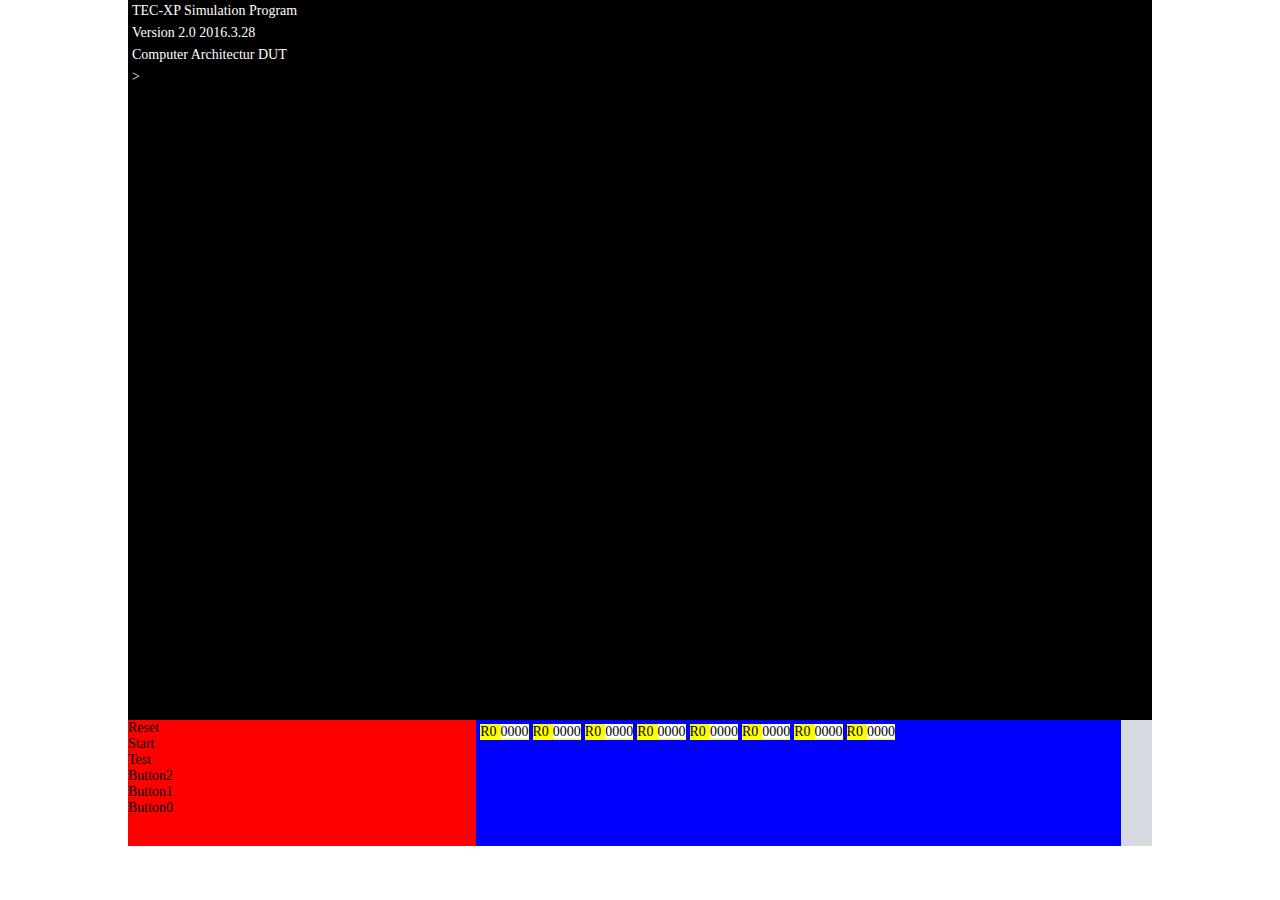
==== Interrupt/Interrupt.html @ 07ceda94 "中断实验" ====
<!DOCTYPE html>
<html lang="en">
<head>
	<meta charset="UTF-8">
	<title>Interrupt</title>
	<style type="text/css">
	   * { margin: 0; padding: 0;}
	   html { width: 100%; height: 100%; }
	   body { width: 100%; height: 100%; font-family: 微软雅黑; font-size: 14px;}
	   p { color: white; font-family: 微软雅黑; line-height: 22px; font-size: 14px; margin-left: 4px;} 
      
	    #console { width: 80%; height: 80%; background: #000000; margin: 0 auto;}
	    #control_div { width: 80%; height: 14%; margin: 0 auto; 
	    	       background: rgb(214,217,223); }
	     #button_area { width: 34%; height: 100%; float: left; background: red;}

	     #register { width:63%; height: 100%; float: left; background: blue}

	      #register dd { background: yellow;margin-left: 4px; margin-top: 4px; float: left;} 
	      #register dd > span { width: 40px; height: 26px; margin-left: 4px;  background:rgb(255,255,255); }
	</style>
	<script type="text/javascript">
	  window.onload = function(){
	  	var console_div = document.getElementById('console');
	  	 // 当前正在编辑行
	  	var keycode; // 按键码
	  	var realkey; // 字符
       
        document.addEventListener("keydown",keyDown);



        
	  	function keyDown(e) {
	  		  var edit_p = document.getElementById('now');
	  	       // Hack
	  	      if (navigator.appName == "Microsoft Internet Explorer")//IE
	  	      {
	  	           keycode = event.keyCode;
	  	           realkey = String.fromCharCode(event.keyCode);
	  	      }else {                                                // Firefox,Opera
	  	           keycode = e.which;
	  	           realkey = String.fromCharCode(e.which);
	  	      }
	  	      console.log(keycode);
	  	      // 1字母 2数字 3空格 4逗号  以及回车,退格 其余忽略 
                                                   // ASCII
              if(  (keycode > 47 && keycode <58 )  // 0:48 9:57
                 ||(keycode > 64 && keycode < 91)  // A:65 Z:90
                 || keycode == 32   )              // 空格:32
              {
              	edit_p.innerHTML += realkey;
              }
              else if( keycode == 188)// 逗号:188
              {
                edit_p.innerHTML += ',';
              }
              else if( keycode == 8) // 退格
              {
              	if( edit_p.innerHTML.length > 1 ) // 需要剩余 >
              	{
                   edit_p.innerHTML = edit_p.innerHTML.slice(0,-1); 
              	}
              }
              else if( keycode == 13) //回车
              {
                 newLine(edit_p);
              }

	  	  }

	  	  // 换行
	  	  function newLine(old_p){
	  	  	var new_p = document.createElement("p");
	  	  	var max   = console_div.offsetHeight;
	  	  	var p     = console_div.getElementsByTagName('p');
	  	  	var now_height = p.length * 22;

	  	  	old_p.setAttribute("id","");
	  	  	new_p.setAttribute("id","now");

	  	  	new_p.innerHTML = ">";
	  	  	console_div.appendChild(new_p);
            
	  	  	if( now_height > max )
	  	  	{
               console_div.removeChild( p[0] );
	  	  	}
	  	  }
	  	 
	  }
	</script>
</head>
<body>
	<div id="console">
		<p>TEC-XP Simulation Program</p>
		<p>Version 2.0 2016.3.28</p>
		<p>Computer Architectur DUT</p>
        <p id="now">></p>
	</div>
	<div id="control_div">
		 <div id="button_area">
		 	<div id="Reset">Reset</div>
		 	<div id="Start">Start</div>
		 	<div id="Test">Test</div>
		 	<div id="btn2">Button2</div>
		 	<div id="btn1">Button1</div>
		 	<div id="btn0">Button0</div>
		 </div>
		 <div id="register">
		 	 <dl>
		 	 	<dd>R0<span>0000</span></dd>
		 	 	<dd>R0<span>0000</span></dd>
		 	 	<dd>R0<span>0000</span></dd>
		 	 	<dd>R0<span>0000</span></dd>
		 	 	<dd>R0<span>0000</span></dd>
		 	 	<dd>R0<span>0000</span></dd>
		 	 	<dd>R0<span>0000</span></dd>
		 	 	<dd>R0<span>0000</span></dd>
		 	 </dl>
		 </div>
	</div>
</body>
</html>
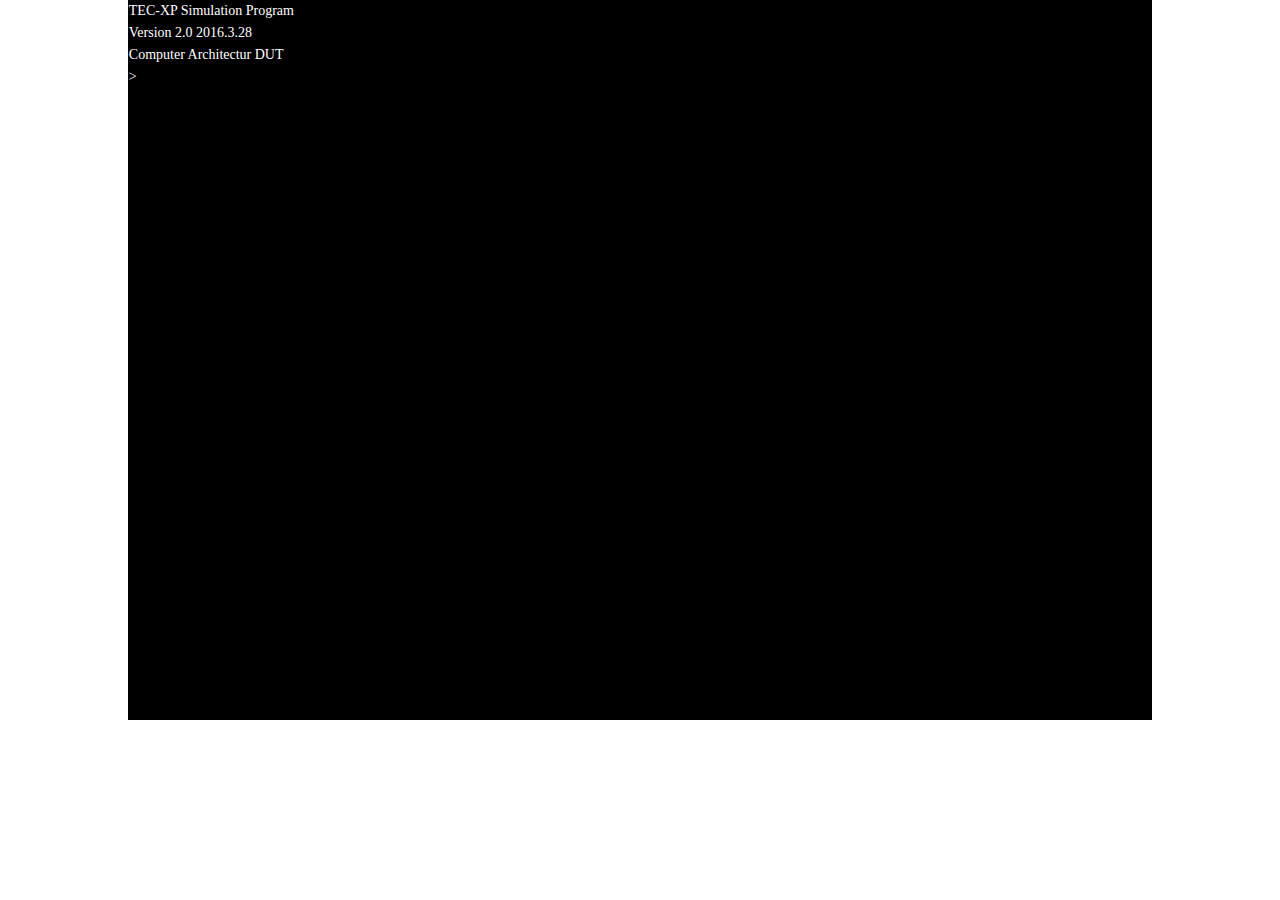
==== commit c24e7efb: "save_achieve" ====
--- a/Interrupt/Interrupt.html
+++ b/Interrupt/Interrupt.html
@@ -7,98 +7,26 @@
 	   * { margin: 0; padding: 0;}
 	   html { width: 100%; height: 100%; }
 	   body { width: 100%; height: 100%; font-family: 微软雅黑; font-size: 14px;}
-	   p { color: white; font-family: 微软雅黑; line-height: 22px; font-size: 14px; margin-left: 4px;} 
-      
-	    #console { width: 80%; height: 80%; background: #000000; margin: 0 auto;}
+	   p { color: white; font-family: 微软雅黑; line-height: 22px; min-height: 22px; font-size: 14px; margin-left: .8px; } 
+	    #console { width: 80%; height: 80%; background: #000000; margin: 0 auto; overflow-x: hidden;}
 	    #control_div { width: 80%; height: 14%; margin: 0 auto; 
 	    	       background: rgb(214,217,223); }
 	     #button_area { width: 34%; height: 100%; float: left; background: red;}
-
 	     #register { width:63%; height: 100%; float: left; background: blue}
-
 	      #register dd { background: yellow;margin-left: 4px; margin-top: 4px; float: left;} 
 	      #register dd > span { width: 40px; height: 26px; margin-left: 4px;  background:rgb(255,255,255); }
+        .rel { position: relative;}
+        .abs { position: absolute;}
 	</style>
-	<script type="text/javascript">
-	  window.onload = function(){
-	  	var console_div = document.getElementById('console');
-	  	 // 当前正在编辑行
-	  	var keycode; // 按键码
-	  	var realkey; // 字符
-       
-        document.addEventListener("keydown",keyDown);
-
-
-
-        
-	  	function keyDown(e) {
-	  		  var edit_p = document.getElementById('now');
-	  	       // Hack
-	  	      if (navigator.appName == "Microsoft Internet Explorer")//IE
-	  	      {
-	  	           keycode = event.keyCode;
-	  	           realkey = String.fromCharCode(event.keyCode);
-	  	      }else {                                                // Firefox,Opera
-	  	           keycode = e.which;
-	  	           realkey = String.fromCharCode(e.which);
-	  	      }
-	  	      console.log(keycode);
-	  	      // 1字母 2数字 3空格 4逗号  以及回车,退格 其余忽略 
-                                                   // ASCII
-              if(  (keycode > 47 && keycode <58 )  // 0:48 9:57
-                 ||(keycode > 64 && keycode < 91)  // A:65 Z:90
-                 || keycode == 32   )              // 空格:32
-              {
-              	edit_p.innerHTML += realkey;
-              }
-              else if( keycode == 188)// 逗号:188
-              {
-                edit_p.innerHTML += ',';
-              }
-              else if( keycode == 8) // 退格
-              {
-              	if( edit_p.innerHTML.length > 1 ) // 需要剩余 >
-              	{
-                   edit_p.innerHTML = edit_p.innerHTML.slice(0,-1); 
-              	}
-              }
-              else if( keycode == 13) //回车
-              {
-                 newLine(edit_p);
-              }
-
-	  	  }
-
-	  	  // 换行
-	  	  function newLine(old_p){
-	  	  	var new_p = document.createElement("p");
-	  	  	var max   = console_div.offsetHeight;
-	  	  	var p     = console_div.getElementsByTagName('p');
-	  	  	var now_height = p.length * 22;
-
-	  	  	old_p.setAttribute("id","");
-	  	  	new_p.setAttribute("id","now");
-
-	  	  	new_p.innerHTML = ">";
-	  	  	console_div.appendChild(new_p);
-            
-	  	  	if( now_height > max )
-	  	  	{
-               console_div.removeChild( p[0] );
-	  	  	}
-	  	  }
-	  	 
-	  }
-	</script>
 </head>
 <body>
 	<div id="console">
 		<p>TEC-XP Simulation Program</p>
 		<p>Version 2.0 2016.3.28</p>
 		<p>Computer Architectur DUT</p>
-        <p id="now">></p>
+        <p id="now">> </p>
 	</div>
-	<div id="control_div">
+<!-- 	<div id="control_div">
 		 <div id="button_area">
 		 	<div id="Reset">Reset</div>
 		 	<div id="Start">Start</div>
@@ -119,6 +47,354 @@
 		 	 	<dd>R0<span>0000</span></dd>
 		 	 </dl>
 		 </div>
+ -->
+
+		  
 	</div>
+
 </body>
+
+    <script type="text/javascript" src="js/A_To_E.js"></script>
+    <script type="text/javascript" src="js/E_To_A.js"></script>
+    <script type="text/javascript" src="js/Read.js"></script>
+    <script type="text/javascript">
+
+   // 五种类型参数 R_0,R_1,OFFSET,PORT,MVRD_NEXT
+   var table = [
+              "ADD 00 R_2", 
+              "SUB 01 R_2",
+              "AND 02 R_2",
+              "CMP 03 R_2",
+              "XOR 04 R_2",
+              "TEST 05 R_2",
+              "OR 06 R_2",
+              "MVRR 07 R_2",
+              "DEC 08 R_1",
+              "INC 09 R_1",
+              "SHL 0A R_1",
+              "SHR 0B R_1",
+              "JR 41 OFFSET",
+              "JRC 44 OFFSET",
+              "JRNC 45 OFFSET",
+              "JRZ 46 OFFSET",
+              "JRNZ 47 OFFSET",
+              "JMPA 80 OFFSET",
+              "IN 82 PORT",
+              "PUSH 85 R_1",
+              "OUT 86 PORT",
+              "POP 87 R_1",
+              "MVRD 88 R_1",
+              "CALA CE OFFSET",
+              "EI 6E NONE",
+              "DI 6F NONE",
+              "RET 8F NONE",
+              "IRET EF NONE"
+             ];
+  var init_line_len = 5; //&gt\b A 2000 >和空格
+  var command_line_len = 7;
+  var memory = [];
+  var PC = 0;      // 10进制
+  var r0,r1,r2,r3;//r0 - r8
+  var Port_80;
+  var Port_81;
+    window.onload = function(){  
+      
+       // 当前正在编辑行
+      var keycode; // 按键码
+      var realkey; // 字符
+        // 字符串数组
+      var status = 0; // 初始状态 分为3个状态 其余两个为 1 : A   2 : E 
+     // document.addEventListener("keydown",keyDown);  
+      document.onkeydown = keyDown;
+      function keyDown(e) 
+      {     
+            var edit_p = document.getElementById('now');            // 正在编辑的一行
+             // Hack
+            if (navigator.appName == "Microsoft Internet Explorer")//IE
+            {
+                 keycode = event.keyCode;
+                 realkey = String.fromCharCode(event.keyCode);
+            }else {                                                // Firefox,Opera
+                 keycode = e.which;
+                 realkey = String.fromCharCode(e.which);
+            }
+        
+            // 1字母 2数字 3空格 4逗号  以及回车,退格 其余忽略 
+                                                   // ASCII
+              if(  (keycode > 47 && keycode <58 )  // 0:48 9:57
+                 ||(keycode > 64 && keycode < 91)  // A:65 Z:90
+                )           
+              {
+                edit_p.innerHTML += realkey;
+              }
+              else if( keycode == 32)// 空格:32
+              {
+                 edit_p.innerHTML += " " ;
+                 console.log(edit_p.innerHTML.length);
+              }
+              else if( keycode == 188)// 逗号:188
+              {
+                edit_p.innerHTML += ',';
+              }
+              else if( keycode == 8) // 退格
+              { 
+                if( status == 0 && edit_p.innerHTML.length > init_line_len ) // 在初始状态下需要剩余 >和空格
+                {  console.log(  edit_p.innerHTML.length +"  " + init_line_len);
+                   edit_p.innerHTML = edit_p.innerHTML.slice(0,-1); 
+                }
+                else if( (status == 1 || status ==2)  && edit_p.innerHTML.length > 7) //多了两个空格
+                {  
+                   edit_p.innerHTML = edit_p.innerHTML.slice(0,-1); 
+                }
+                else
+                {
+                  console.log("不可再删除了");
+                }
+                return false;   // 返回false 去除浏览器自带回退
+              }
+              else if( keycode == 13) //回车 >E 2000 将>去掉
+              {                       //只需 ->解析并输出 
+                 if( status == 0)
+                 {
+                  parse_line(edit_p.innerHTML.slice(init_line_len));  // 将本行内容传入解析函数
+                 }
+                 else if( status == 1 || 2)
+                 {
+                  parse_line(edit_p.innerHTML.slice(command_line_len));
+                 }
+ 
+              }
+              
+              
+      }
+
+ 
+          function parse_line(content)
+          {  //内容字符串被传入
+             
+                            //1 先判断是否命令合法
+                            //2 对应状态->具体解析命令和数字
+
+                        if( status == 0)
+                        { 
+                          console.log("content:"+content);
+                          if( command_legal(content) )
+                          {
+                                if( content == "")
+                                {
+                                  newLine('> ');
+                                }
+                                else   
+                                {       
+                                      content = content.replace(/ /g,'');
+                                      PC = parseInt( get_num(content),16 );
+                                        
+                                      if( content[0] == 'A' ) // 解析到有A命令
+                                      {   
+                                             new_line_num();                
+                                             status = 1;                         
+                                      }
+                                      else if( content[0] == 'E' ) // 解析到有E命令
+                                      { 
+                                           
+                                            new_line_num();                
+                                            status = 2;
+                                      }
+                                      else if( content[0] == 'U') // 显示出保存内容
+                                      {   
+                                         PC = parseInt( content.replace("U","").replace(" ","") , 16);
+                                         Read();
+                                      }
+                                      else if( content[0] == 'G')
+                                      {
+
+                                      }
+                                  }
+                          }
+                          else
+                          {
+                            error();
+                            newLine("> ");
+                          }
+
+                         } // staus == 0结尾
+                         else if( status == 1)  // 当前为A状态下
+                         {       
+                                 if( content == "")
+                                 {
+                                   status = 0; // 在A状态下遇到 空串退出到0状态
+                                   newLine("> ");
+                                 }
+                                 else
+                                 {
+                                   if( A_To_E(content,memory,PC) )
+                                   {
+                                      new_line_num();
+                                   }
+                                   else
+                                   {
+                                      error();
+                                      new_line_num();
+                                   }
+                                 }
+                               
+                         }
+                         else if( status == 2) // 当前为E状态下
+                         {                    // 任何值都可以被写入
+                                 if( content == "")
+                                 {
+                                    status = 0; // 在A状态下遇到 空串退出到0状态
+                                    newLine("> ");
+                                 }
+                                 else
+                                 {
+                                   memory[PC++] = content;
+                                   new_line_num();
+                                 }
+                         }
+
+          }// parse_line尾部
+
+
+
+
+    }// -- window.onload 结尾
+
+
+    function command_legal(str)
+    {
+          if( str == "")
+          {
+            return true;                                   
+          }
+        // 合法 E 2000  A 2000 U 2000或者空
+        if( (/^(E|A|U|G)\s+([0-9A-F]{1,4})$/).exec(str)!=null )
+        {
+          return true
+        }
+            else
+            {
+              return  false;                                       // false
+            }
+            
+    }
+    function get_num(content)    // 传入字符串  A|E|U|G2300
+    {     
+          arr = content.split('');
+          arr.shift();
+          content = arr.join(''); // 2300
+          return content;
+
+      }
+    function A_Get_MvrdNum(content)
+    {     
+        content = content.replace(" ",'');
+        var data_pos = content.indexOf(',');
+        var data_num = "";
+        data_pos++;   
+      while(( content[ data_pos ] <='9' && content[ data_pos ] >='0' ) || 
+          ( content[ data_pos ] <='F' && content[ data_pos ] >='A' ))
+      {   
+        data_num += content[ data_pos ];
+        data_pos++;
+      }
+      return data_num;
+    }
+    function A_Get_JRNum(content)    // A命令下获得JR offset的值  12FC
+    {      
+           content = content.replace(/ /g,'');
+           content = content.replace(/JR/,'');
+           return content;
+    }
+    function A_Get_InNum(content)
+    {
+            content = content.replace(/ /g,'');
+            content = content.replace(/IN/,'');
+            return content;
+    }
+    function A_Get_OutNum(content)
+    {
+            content = content.replace(/ /g,'');
+            content = content.replace(/OUT/,'');
+            return content;
+    }
+    function A_command_one(content)    // A命令下传入一位参数 寄存器R0-R15
+    {
+             var r1_pos = content.indexOf('R');
+             var r1_num = "";
+             r1_pos++;   
+         while( content[ r1_pos ] <='9' && content[ r1_pos ] >='0' )
+         {   
+              r1_num += content[ r1_pos ];
+              r1_pos++;
+         }
+         return parseInt(r1_num).toString(16);
+    }
+    function A_command_two(content)   //  A命令下传入两位参数的.
+    {     
+            var r1_pos = content.indexOf('R');
+        var r2_pos = content.lastIndexOf('R');
+        var r1_num = "";
+        var r2_num = "";
+        r1_pos++;   
+        while( content[ r1_pos ] <='9' && content[ r1_pos ] >='0' )
+        {   
+              r1_num += content[ r1_pos ];
+              r1_pos++;
+            
+        }
+        r2_pos++;
+          while( content[ r2_pos ] <='9' && content[ r2_pos ] >='0' )
+        {
+              r2_num += content[ r2_pos ];
+              r2_pos++;
+        }
+          return parseInt(r1_num).toString(16) + parseInt(r2_num).toString(16);
+    }
+
+     function new_line_num(){
+
+       newLine( add_zore( PC.toString(16).length ) + PC.toString(16) + " : " );
+
+     }
+
+     function add_zore(len){
+      var num;                                  // 补足位 如1 --> 0001 num则为3
+      var add="";
+      if( ( num = 4 - len ) > 0)
+      {
+        for(var i =0 ;i<num ;i++)
+        {
+           add +="0";
+        }
+      }
+      return add;
+     }
+             
+    function newLine(content){                          // 传入内容
+      var console_div = document.getElementById("console");
+      var old_p = document.getElementById("now");       
+      var new_p = document.createElement("p");
+      var max   = console_div.offsetHeight;             // 显示区域的高度
+      var p     = console_div.getElementsByTagName('p');
+      var now_height = p.length * 22;                   // 每行22px
+
+      old_p.setAttribute("id","");
+      new_p.setAttribute("id","now");
+
+      new_p.innerHTML = content;
+      console_div.appendChild(new_p);
+        
+      if( now_height > max )
+      {
+          console_div.scrollTop = console_div.scrollHeight;
+      }
+    }
+
+    
+   function error()
+   {
+    newLine('         \b         ^error! ');
+   }
+  </script>
 </html>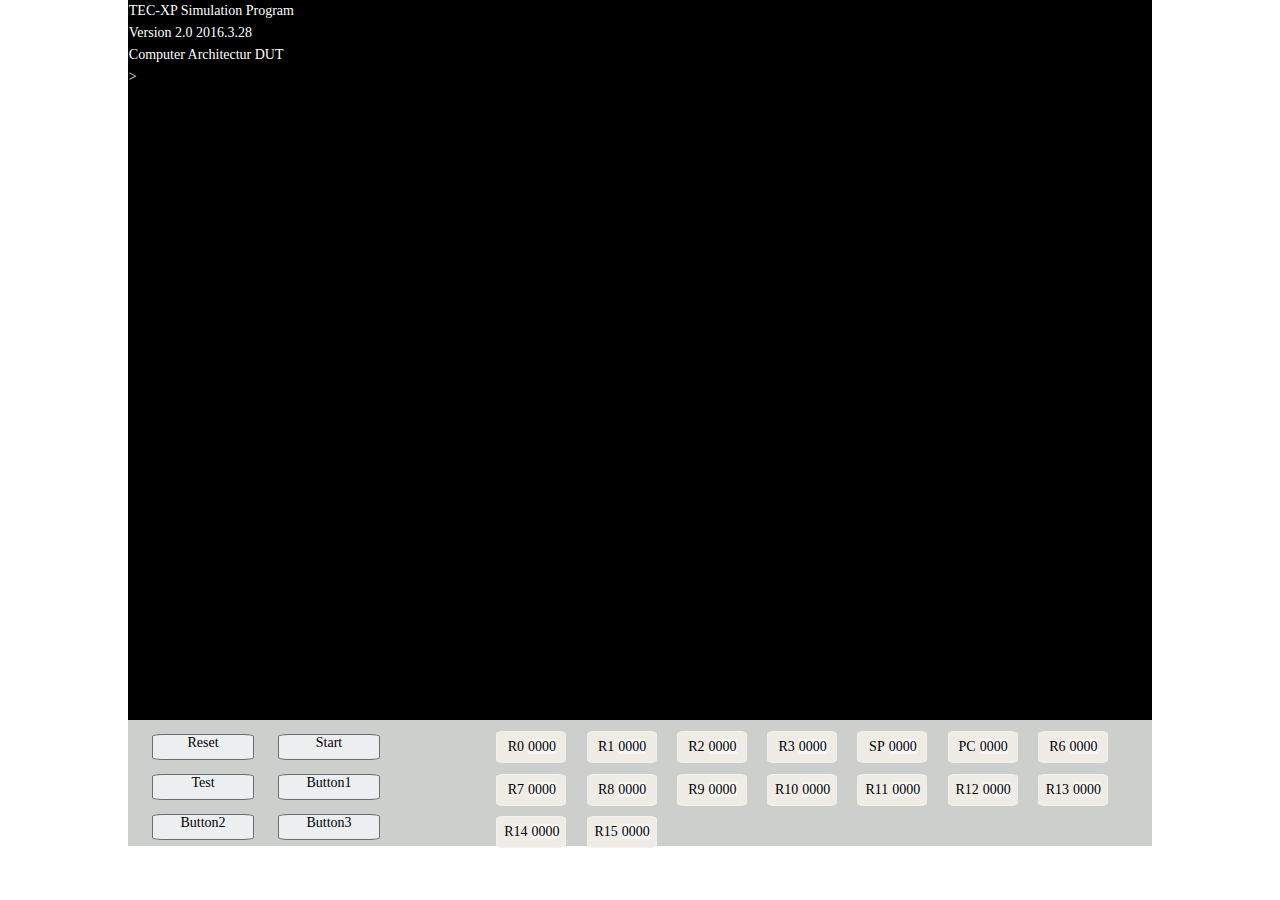
==== commit 81c7fb45: "中断实现了下一步设置寄存器" ====
--- a/Interrupt/Interrupt.html
+++ b/Interrupt/Interrupt.html
@@ -3,113 +3,193 @@
 <head>
 	<meta charset="UTF-8">
 	<title>Interrupt</title>
-	<style type="text/css">
-	   * { margin: 0; padding: 0;}
-	   html { width: 100%; height: 100%; }
-	   body { width: 100%; height: 100%; font-family: 微软雅黑; font-size: 14px;}
-	   p { color: white; font-family: 微软雅黑; line-height: 22px; min-height: 22px; font-size: 14px; margin-left: .8px; } 
-	    #console { width: 80%; height: 80%; background: #000000; margin: 0 auto; overflow-x: hidden;}
-	    #control_div { width: 80%; height: 14%; margin: 0 auto; 
-	    	       background: rgb(214,217,223); }
-	     #button_area { width: 34%; height: 100%; float: left; background: red;}
-	     #register { width:63%; height: 100%; float: left; background: blue}
-	      #register dd { background: yellow;margin-left: 4px; margin-top: 4px; float: left;} 
-	      #register dd > span { width: 40px; height: 26px; margin-left: 4px;  background:rgb(255,255,255); }
-        .rel { position: relative;}
-        .abs { position: absolute;}
-	</style>
+  <link rel="stylesheet" type="text/css" href="css/index.css">
+  <style type="text/css">
+    * { margin: 0; padding: 0;}
+    html { width: 100%; height: 100%; }
+    body { width: 100%; height: 100%; font-family: 微软雅黑; font-size: 14px;}
+    p { color: white; font-family: 微软雅黑; line-height: 22px; min-height: 22px; font-size: 14px; margin-left: .8px; word-break:break-all; } 
+    #console { width: 80%; height: 80%; background: #000000; margin: 0 auto; overflow-x: hidden;}
+    #control_div { width: 80%; height: 14%; margin: 0 auto; 
+    background: black; }
+    #button_area { width: 34%; height: 100%; float: left; background: rgb(204,207,203);}
+     .button { 
+               width: 100px; height: 24px; 
+               background:rgb(236,239,240) ; 
+               border: 1px solid rgb(108,108,112); 
+               border-radius:10%;
+               float: left; 
+               margin-top: 4%;
+               margin-left: 24px;
+               cursor: pointer;
+               text-align: center;
+             }
+    #register { width:66%; height: 100%; float: left; background: rgb(204,207,203); }
+    #register dd{  
+                    width: 68px; 
+                    height: 30px;
+                    border-radius:10%;
+                    border: 1px solid rgb(240,240,240); 
+                    background:rgb(239,236,230) ; 
+                    margin-top:1.6%;  
+                    margin-left: 3%; 
+                    float: left;
+                    text-align: center;
+                } 
+    #register dd > p { color: black; line-height: 30px;}
+    #register dd > p > span { width: 40px; height: 26px; margin-left: 4px;  background:rgb(246,246,246); }
+    .rel { position: relative;}
+    .abs { position: absolute;}
+
+  </style>
 </head>
 <body>
 	<div id="console">
 		<p>TEC-XP Simulation Program</p>
 		<p>Version 2.0 2016.3.28</p>
 		<p>Computer Architectur DUT</p>
-        <p id="now">> </p>
+    <p id="now">> </p>
+
 	</div>
-<!-- 	<div id="control_div">
+ 	  
+    <div id="control_div">
 		 <div id="button_area">
-		 	<div id="Reset">Reset</div>
-		 	<div id="Start">Start</div>
-		 	<div id="Test">Test</div>
-		 	<div id="btn2">Button2</div>
-		 	<div id="btn1">Button1</div>
-		 	<div id="btn0">Button0</div>
-		 </div>
+		 	<div id="Reset" class="button">Reset</div>
+		 	<div id="Start" class="button">Start</div>
+		 	<div id="Test" class="button">Test</div>
+		 	<div id="btn1" class="button">Button1</div>
+		 	<div id="btn2" class="button">Button2</div>
+		 	<div id="btn3" class="button">Button3</div>
+		</div>
+
 		 <div id="register">
 		 	 <dl>
-		 	 	<dd>R0<span>0000</span></dd>
-		 	 	<dd>R0<span>0000</span></dd>
-		 	 	<dd>R0<span>0000</span></dd>
-		 	 	<dd>R0<span>0000</span></dd>
-		 	 	<dd>R0<span>0000</span></dd>
-		 	 	<dd>R0<span>0000</span></dd>
-		 	 	<dd>R0<span>0000</span></dd>
-		 	 	<dd>R0<span>0000</span></dd>
+		 	 	<dd><p>R0<span>0000</span></p></dd>
+		 	 	<dd><p>R1<span>0000</span></p></dd>
+		 	 	<dd><p>R2<span>0000</span></p></dd>
+		 	 	<dd><p>R3<span>0000</span></p></dd>
+		 	 	<dd><p>SP<span>0000</span></p></dd>
+		 	 	<dd><p>PC<span>0000</span></p></dd>
+		 	 	<dd><p>R6<span>0000</span></p></dd>
+		 	 	<dd><p>R7<span>0000</span></p></dd>
+        <dd><p>R8<span>0000</span></p></dd>
+        <dd><p>R9<span>0000</span></p></dd>
+        <dd><p>R10<span>0000</span></p></dd>
+        <dd><p>R11<span>0000</span></p></dd>
+        <dd><p>R12<span>0000</span></p></dd>
+        <dd><p>R13<span>0000</span></p></dd>
+        <dd><p>R14<span>0000</span></p></dd>
+        <dd><p>R15<span>0000</span></p></dd>
 		 	 </dl>
 		 </div>
- -->
-
-		  
+
 	</div>
 
+
 </body>
 
-    <script type="text/javascript" src="js/A_To_E.js"></script>
-    <script type="text/javascript" src="js/E_To_A.js"></script>
-    <script type="text/javascript" src="js/Read.js"></script>
+    <script type="text/javascript" src="js/Parse_Init_Order.js"></script>
+    <script type="text/javascript" src="js/Parse_A_Line.js"></script>
+    <script type="text/javascript" src="js/Parse_E_Line.js"></script>
+    <script type="text/javascript" src="js/U_Show.js"></script>
+    <script type="text/javascript" src="js/G_Run.js"></script>
+    <script type="text/javascript" src="js/Fn.js"></script>
+    <script type="text/javascript" src="js/Draw_Line.js"></script>
+    
+
     <script type="text/javascript">
-
-   // 五种类型参数 R_0,R_1,OFFSET,PORT,MVRD_NEXT
-   var table = [
-              "ADD 00 R_2", 
-              "SUB 01 R_2",
-              "AND 02 R_2",
-              "CMP 03 R_2",
-              "XOR 04 R_2",
-              "TEST 05 R_2",
-              "OR 06 R_2",
-              "MVRR 07 R_2",
-              "DEC 08 R_1",
-              "INC 09 R_1",
-              "SHL 0A R_1",
-              "SHR 0B R_1",
-              "JR 41 OFFSET",
-              "JRC 44 OFFSET",
-              "JRNC 45 OFFSET",
-              "JRZ 46 OFFSET",
-              "JRNZ 47 OFFSET",
-              "JMPA 80 OFFSET",
-              "IN 82 PORT",
-              "PUSH 85 R_1",
-              "OUT 86 PORT",
-              "POP 87 R_1",
-              "MVRD 88 R_1",
-              "CALA CE OFFSET",
-              "EI 6E NONE",
-              "DI 6F NONE",
-              "RET 8F NONE",
-              "IRET EF NONE"
-             ];
-  var init_line_len = 5; //&gt\b A 2000 >和空格
-  var command_line_len = 7;
-  var memory = [];
-  var PC = 0;      // 10进制
-  var r0,r1,r2,r3;//r0 - r8
-  var Port_80;
-  var Port_81;
-    window.onload = function(){  
+    
+     var table = [
+                 "ADD 00 R_2", 
+                 "SUB 01 R_2",
+                 "AND 02 R_2",
+                 "CMP 03 R_2",
+                 "XOR 04 R_2",
+                 "TEST 05 R_2",
+                 "OR 06 R_2",
+                 "MVRR 07 R_2",
+                 "DEC 08 R_1",
+                 "INC 09 R_1",
+                 "SHL 0A R_1",
+                 "SHR 0B R_1",
+                 "JR 41 OFFSET",
+                 "JRC 44 OFFSET",
+                 "JRNC 45 OFFSET",
+                 "JRZ 46 OFFSET",
+                 "JRNZ 47 OFFSET",
+                 "JMPA 80 OFFSET",
+                 "IN 82 PORT",
+                 "PUSH 85 R_1",
+                 "OUT 86 PORT",
+                 "POP 87 R_1",
+                 "MVRD 88 R_1",
+                 "CALA CE OFFSET",
+                 "EI 6E NONE",
+                 "DI 6F NONE",
+                 "RET 8F NONE",
+                 "IRET EF NONE"
+                ];
+     var init_line_len = 5; //&gt\b A 2000 >和空格
+     var command_line_len = 7;
+     var memory = [];
+     var PC = 0;      // 10进制
+     var cursor = 0;
+     // 初始状态 分为3个状态 其余两个为 
+     //1 : A   2 : E  
+     //3 : G   4 : U
+     var status = 0; 
+     /////// 硬件
+     var PORT = {"80":"0000","81":"0000"};
+     var  R_Arr = {
+                 "R0":"",
+                 "R1":"",
+                 "R2":"",
+                 "R3":"",
+                 "R6":"",
+                 "R7":"",
+                 "R8":"",
+                 "R9":"",
+                 "R10":"",
+                 "R11":"",
+                 "R12":"",
+                 "R13":"",
+                 "R14":"",
+                 "R15":""
+     };
+     var SP = [];
+     var C = "0";   // 针对每一位的操作,当有进位时为1,没有进位的时候为0;
+     var Z = "1";   // 一次计算当计算结果为0时,为1,否则为0;
+     var FLAG = 1;  // 默认是开中断的
+     var Level = 0;
+     var Level_Change = 0;
+    window.onload = function()
+    {  
       
-       // 当前正在编辑行
-      var keycode; // 按键码
-      var realkey; // 字符
-        // 字符串数组
-      var status = 0; // 初始状态 分为3个状态 其余两个为 1 : A   2 : E 
-     // document.addEventListener("keydown",keyDown);  
+      //当前正在编辑行
+          // 五种类型参数 R_0,R_1,OFFSET,PORT,MVRD_NEXT
+
+        var Start = document.getElementById('Start');
+        var Button1 = document.getElementById('btn1');
+        var Button2 = document.getElementById('btn2');
+        var Button3 = document.getElementById('btn3');
+
+        Start.addEventListener("click",Init);
+        Button1.addEventListener("click",Jump1);
+        Button2.addEventListener("click",Jump2);
+        Button3.addEventListener("click",Jump3);
+        Init();
+        
+    }///window end
+
+    function Init()
+    {
       document.onkeydown = keyDown;
       function keyDown(e) 
       {     
+            var keycode; // 按键码
+            var realkey; // 字符
             var edit_p = document.getElementById('now');            // 正在编辑的一行
-             // Hack
+          
             if (navigator.appName == "Microsoft Internet Explorer")//IE
             {
                  keycode = event.keyCode;
@@ -118,283 +198,107 @@
                  keycode = e.which;
                  realkey = String.fromCharCode(e.which);
             }
-        
-            // 1字母 2数字 3空格 4逗号  以及回车,退格 其余忽略 
-                                                   // ASCII
-              if(  (keycode > 47 && keycode <58 )  // 0:48 9:57
-                 ||(keycode > 64 && keycode < 91)  // A:65 Z:90
-                )           
-              {
-                edit_p.innerHTML += realkey;
-              }
-              else if( keycode == 32)// 空格:32
-              {
-                 edit_p.innerHTML += " " ;
-                 console.log(edit_p.innerHTML.length);
-              }
-              else if( keycode == 188)// 逗号:188
-              {
-                edit_p.innerHTML += ',';
-              }
-              else if( keycode == 8) // 退格
-              { 
-                if( status == 0 && edit_p.innerHTML.length > init_line_len ) // 在初始状态下需要剩余 >和空格
-                {  console.log(  edit_p.innerHTML.length +"  " + init_line_len);
-                   edit_p.innerHTML = edit_p.innerHTML.slice(0,-1); 
-                }
-                else if( (status == 1 || status ==2)  && edit_p.innerHTML.length > 7) //多了两个空格
-                {  
-                   edit_p.innerHTML = edit_p.innerHTML.slice(0,-1); 
-                }
-                else
-                {
-                  console.log("不可再删除了");
-                }
-                return false;   // 返回false 去除浏览器自带回退
-              }
-              else if( keycode == 13) //回车 >E 2000 将>去掉
-              {                       //只需 ->解析并输出 
-                 if( status == 0)
-                 {
-                  parse_line(edit_p.innerHTML.slice(init_line_len));  // 将本行内容传入解析函数
-                 }
-                 else if( status == 1 || 2)
-                 {
-                  parse_line(edit_p.innerHTML.slice(command_line_len));
-                 }
- 
-              }
-              
-              
-      }
-
- 
-          function parse_line(content)
-          {  //内容字符串被传入
-             
-                            //1 先判断是否命令合法
-                            //2 对应状态->具体解析命令和数字
-
-                        if( status == 0)
-                        { 
-                          console.log("content:"+content);
-                          if( command_legal(content) )
-                          {
-                                if( content == "")
-                                {
-                                  newLine('> ');
-                                }
-                                else   
-                                {       
-                                      content = content.replace(/ /g,'');
-                                      PC = parseInt( get_num(content),16 );
-                                        
-                                      if( content[0] == 'A' ) // 解析到有A命令
-                                      {   
-                                             new_line_num();                
-                                             status = 1;                         
-                                      }
-                                      else if( content[0] == 'E' ) // 解析到有E命令
-                                      { 
-                                           
-                                            new_line_num();                
-                                            status = 2;
-                                      }
-                                      else if( content[0] == 'U') // 显示出保存内容
-                                      {   
-                                         PC = parseInt( content.replace("U","").replace(" ","") , 16);
-                                         Read();
-                                      }
-                                      else if( content[0] == 'G')
-                                      {
-
-                                      }
-                                  }
-                          }
-                          else
-                          {
-                            error();
-                            newLine("> ");
-                          }
-
-                         } // staus == 0结尾
-                         else if( status == 1)  // 当前为A状态下
-                         {       
-                                 if( content == "")
-                                 {
-                                   status = 0; // 在A状态下遇到 空串退出到0状态
-                                   newLine("> ");
-                                 }
-                                 else
-                                 {
-                                   if( A_To_E(content,memory,PC) )
-                                   {
-                                      new_line_num();
-                                   }
-                                   else
-                                   {
-                                      error();
-                                      new_line_num();
-                                   }
-                                 }
-                               
-                         }
-                         else if( status == 2) // 当前为E状态下
-                         {                    // 任何值都可以被写入
-                                 if( content == "")
-                                 {
-                                    status = 0; // 在A状态下遇到 空串退出到0状态
-                                    newLine("> ");
-                                 }
-                                 else
-                                 {
-                                   memory[PC++] = content;
-                                   new_line_num();
-                                 }
-                         }
-
-          }// parse_line尾部
-
-
-
-
-    }// -- window.onload 结尾
-
-
-    function command_legal(str)
-    {
-          if( str == "")
-          {
-            return true;                                   
-          }
-        // 合法 E 2000  A 2000 U 2000或者空
-        if( (/^(E|A|U|G)\s+([0-9A-F]{1,4})$/).exec(str)!=null )
-        {
-          return true
-        }
-            else
+
+            if( status == 0 || status == 1 || status == 2)
             {
-              return  false;                                       // false
+                // 1字母 2数字 3空格 4逗号  以及回车,退格 其余忽略 
+                                                        // ASCII
+                  if(  (keycode > 47 && keycode <58 )  // 0:48 9:57
+                     ||(keycode > 64 && keycode < 91)  // A:65 Z:90
+                    )           
+                  {
+                    edit_p.innerHTML += realkey;
+                  }
+                  else if( keycode == 32)// 空格:32
+                  {
+                     edit_p.innerHTML += " " ;
+                  }
+                  else if( keycode == 188)// 逗号:188
+                  {
+                    edit_p.innerHTML += ',';
+                  }
+                  else if( keycode == 8) // 退格
+                  { 
+                    if( status == 0 && edit_p.innerHTML.length > init_line_len ) // 在初始状态下需要剩余 >和空格
+                    {  
+                       edit_p.innerHTML = edit_p.innerHTML.slice(0,-1); 
+                    }
+                    else if( (status == 1 || status ==2)  && edit_p.innerHTML.length > 7) //多了两个空格
+                    {  
+                       edit_p.innerHTML = edit_p.innerHTML.slice(0,-1); 
+                    }
+                    // else
+                    // {
+                    //   console.log("不可再删除了");
+                    // }
+                    return false;   // 返回false 去除浏览器自带回退
+                  }
+                  else if( keycode == 13) //回车 >E 2000 将>去掉
+                  {                       //只需 ->解析并输出 
+                     if( status == 0 )
+                     {
+                       Parse_Init_Order( edit_p.innerHTML.slice(init_line_len) );  // 将本行内容传入解析函数
+                     }
+                     else if( status == 1)
+                     {
+                        Parse_A_Line( edit_p.innerHTML.slice(command_line_len) );
+                     }
+                     else if( status == 2)
+                     {
+                        Parse_E_Line( edit_p.innerHTML.slice(command_line_len) );
+                     }
+                
+                  }
             }
-            
-    }
-    function get_num(content)    // 传入字符串  A|E|U|G2300
-    {     
-          arr = content.split('');
-          arr.shift();
-          content = arr.join(''); // 2300
-          return content;
-
-      }
-    function A_Get_MvrdNum(content)
-    {     
-        content = content.replace(" ",'');
-        var data_pos = content.indexOf(',');
-        var data_num = "";
-        data_pos++;   
-      while(( content[ data_pos ] <='9' && content[ data_pos ] >='0' ) || 
-          ( content[ data_pos ] <='F' && content[ data_pos ] >='A' ))
-      {   
-        data_num += content[ data_pos ];
-        data_pos++;
-      }
-      return data_num;
-    }
-    function A_Get_JRNum(content)    // A命令下获得JR offset的值  12FC
-    {      
-           content = content.replace(/ /g,'');
-           content = content.replace(/JR/,'');
-           return content;
-    }
-    function A_Get_InNum(content)
-    {
-            content = content.replace(/ /g,'');
-            content = content.replace(/IN/,'');
-            return content;
-    }
-    function A_Get_OutNum(content)
-    {
-            content = content.replace(/ /g,'');
-            content = content.replace(/OUT/,'');
-            return content;
-    }
-    function A_command_one(content)    // A命令下传入一位参数 寄存器R0-R15
-    {
-             var r1_pos = content.indexOf('R');
-             var r1_num = "";
-             r1_pos++;   
-         while( content[ r1_pos ] <='9' && content[ r1_pos ] >='0' )
-         {   
-              r1_num += content[ r1_pos ];
-              r1_pos++;
-         }
-         return parseInt(r1_num).toString(16);
-    }
-    function A_command_two(content)   //  A命令下传入两位参数的.
-    {     
-            var r1_pos = content.indexOf('R');
-        var r2_pos = content.lastIndexOf('R');
-        var r1_num = "";
-        var r2_num = "";
-        r1_pos++;   
-        while( content[ r1_pos ] <='9' && content[ r1_pos ] >='0' )
-        {   
-              r1_num += content[ r1_pos ];
-              r1_pos++;
-            
-        }
-        r2_pos++;
-          while( content[ r2_pos ] <='9' && content[ r2_pos ] >='0' )
-        {
-              r2_num += content[ r2_pos ];
-              r2_pos++;
-        }
-          return parseInt(r1_num).toString(16) + parseInt(r2_num).toString(16);
-    }
-
-     function new_line_num(){
-
-       newLine( add_zore( PC.toString(16).length ) + PC.toString(16) + " : " );
-
-     }
-
-     function add_zore(len){
-      var num;                                  // 补足位 如1 --> 0001 num则为3
-      var add="";
-      if( ( num = 4 - len ) > 0)
-      {
-        for(var i =0 ;i<num ;i++)
-        {
-           add +="0";
-        }
-      }
-      return add;
-     }
-             
-    function newLine(content){                          // 传入内容
-      var console_div = document.getElementById("console");
-      var old_p = document.getElementById("now");       
-      var new_p = document.createElement("p");
-      var max   = console_div.offsetHeight;             // 显示区域的高度
-      var p     = console_div.getElementsByTagName('p');
-      var now_height = p.length * 22;                   // 每行22px
-
-      old_p.setAttribute("id","");
-      new_p.setAttribute("id","now");
-
-      new_p.innerHTML = content;
-      console_div.appendChild(new_p);
-        
-      if( now_height > max )
-      {
-          console_div.scrollTop = console_div.scrollHeight;
+            else if( status == 3 ) // G
+            {
+               PORT["80"] = keycode.toString(16);
+               // 81 次高位设为1
+               var t = Complete_Binary( Hex_To_Binary( PORT["81"] ) );// 0000 0000 0000 0000
+               PORT["81"] = Binary_To_Hex( t.slice(0,1) + '1' + t.slice(2) );
+            }
+            else  if( status ==4) // U
+            { 
+               // U命令进行时 无法输入字符
+            }
       }
     }
-
-    
-   function error()
-   {
-    newLine('         \b         ^error! ');
-   }
+    function Jump1()
+    { 
+      Level_Change = 1;
+      if( status == 3 && FLAG == 1 && Level_Change > Level)
+      { // 中断跳转
+        alert( "跳转前"+cursor.toString(16) );
+        SP.push( "$" + Level + "#" + cursor);
+        cursor = parseInt("2404",16);
+        alert( cursor.toString(16) );
+        Level = Level_Change;
+      }
+    }
+    function Jump2()
+    {
+      Level_Change = 2;
+      if( status ==3 && FLAG == 1 && Level_Change > Level)
+      {
+        alert( "跳转前"+cursor.toString(16) );
+        SP.push("$" + Level + "#" + cursor);
+        cursor = parseInt("2408",16);
+        alert( cursor.toString(16) );
+        Level = Level_Change;
+      }
+    }
+    function Jump3()
+    {
+      Level_Change = 3;
+      if( status == 3 && FLAG == 1 && Level_Change > Level)
+      {
+         alert( "跳转前"+cursor.toString(16) );
+         SP.push("$" + Level + "#" + cursor);
+         cursor = parseInt("240C",16);
+         alert( cursor.toString(16) );
+         Level = Level_Change;
+      }
+    }
+
   </script>
 </html>--- a/Interrupt/css/index.css
+++ b/Interrupt/css/index.css
@@ -0,0 +1,13 @@
+* { margin: 0; padding: 0;}
+html { width: 100%; height: 100%; }
+body { width: 100%; height: 100%; font-family: 微软雅黑; font-size: 14px;}
+p { color: white; font-family: 微软雅黑; line-height: 22px; min-height: 22px; font-size: 14px; margin-left: .8px; } 
+#console { width: 80%; height: 80%; background: #000000; margin: 0 auto; overflow-x: hidden;}
+#control_div { width: 80%; height: 14%; margin: 0 auto; 
+background: black; }
+#button_area { width: 34%; height: 100%; float: left; background: rgb(214,217,223);}
+#register { width:63%; height: 100%; float: left; background: blue}
+#register dd { background: yellow;margin-left: 4px; margin-top: 4px; float: left;} 
+#register dd > span { width: 40px; height: 26px; margin-left: 4px;  background:rgb(255,255,255); }
+.rel { position: relative;}
+.abs { position: absolute;}
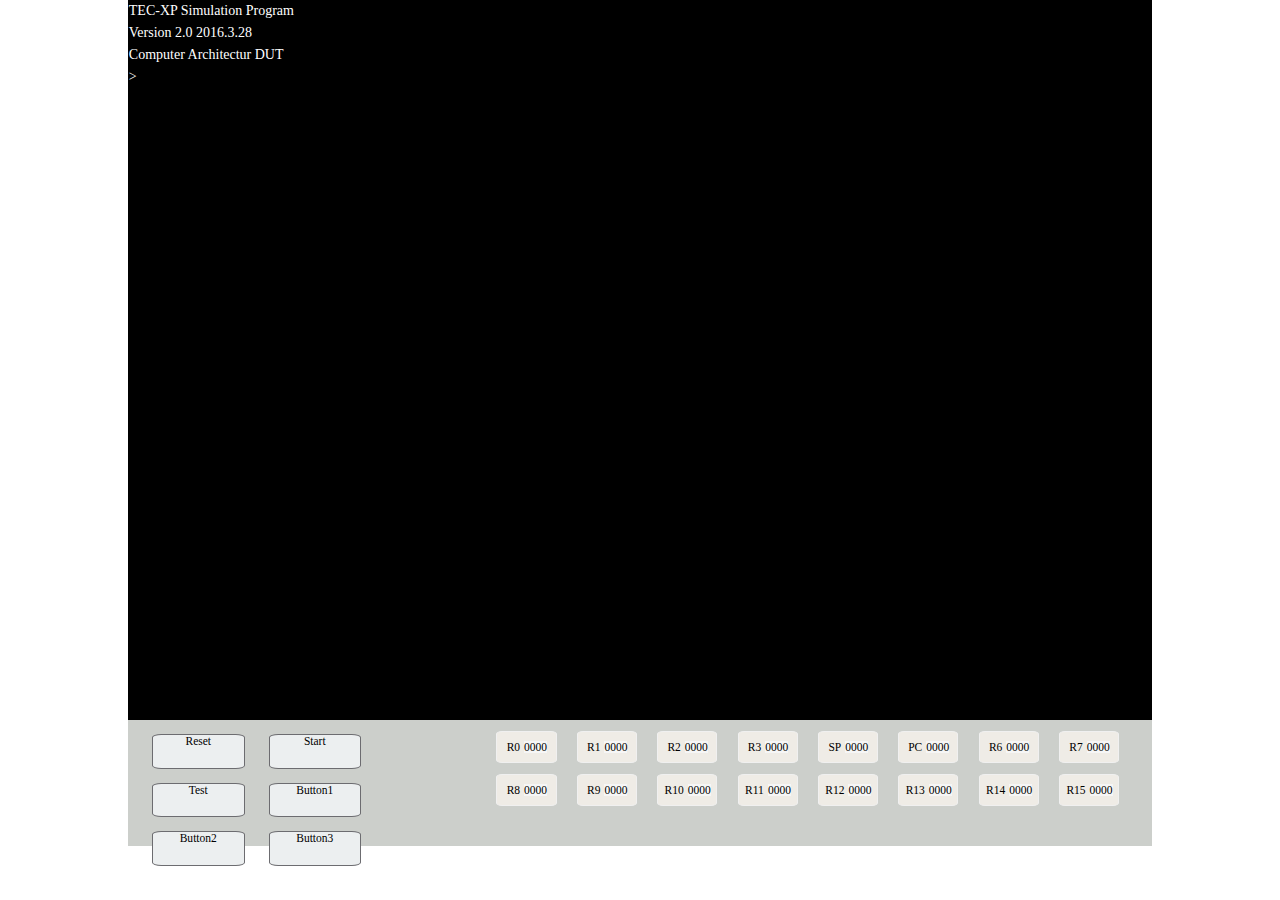
==== commit 3525667b: "I/O中断实验" ====
--- a/Interrupt/Interrupt.html
+++ b/Interrupt/Interrupt.html
@@ -7,14 +7,13 @@
   <style type="text/css">
     * { margin: 0; padding: 0;}
     html { width: 100%; height: 100%; }
-    body { width: 100%; height: 100%; font-family: 微软雅黑; font-size: 14px;}
-    p { color: white; font-family: 微软雅黑; line-height: 22px; min-height: 22px; font-size: 14px; margin-left: .8px; word-break:break-all; } 
+    body { width: 100%; height: 100%; font-family: 微软雅黑; }
     #console { width: 80%; height: 80%; background: #000000; margin: 0 auto; overflow-x: hidden;}
-    #control_div { width: 80%; height: 14%; margin: 0 auto; 
-    background: black; }
+    #console > p { color: white; font-family: 微软雅黑; line-height: 22px; min-height: 22px; font-size: 14px; margin-left: .8px; word-break:break-all; } 
+    #control_div { width: 80%; height: 14%; margin: 0 auto;  background: black; }
     #button_area { width: 34%; height: 100%; float: left; background: rgb(204,207,203);}
      .button { 
-               width: 100px; height: 24px; 
+               width: 26%; height:26%; 
                background:rgb(236,239,240) ; 
                border: 1px solid rgb(108,108,112); 
                border-radius:10%;
@@ -23,11 +22,12 @@
                margin-left: 24px;
                cursor: pointer;
                text-align: center;
+               font-size: 0.9vw;
              }
     #register { width:66%; height: 100%; float: left; background: rgb(204,207,203); }
     #register dd{  
-                    width: 68px; 
-                    height: 30px;
+                    width: 8.6%; 
+                    height: 10%;
                     border-radius:10%;
                     border: 1px solid rgb(240,240,240); 
                     background:rgb(239,236,230) ; 
@@ -35,56 +35,54 @@
                     margin-left: 3%; 
                     float: left;
                     text-align: center;
+
                 } 
-    #register dd > p { color: black; line-height: 30px;}
-    #register dd > p > span { width: 40px; height: 26px; margin-left: 4px;  background:rgb(246,246,246); }
+    #register dd > p { color: black; line-height: 30px;  font-size: 0.9vw; }
+    #register dd > p > span { width: 40px; height: 26px; margin-left: 4px;  background:rgb(246,246,246); font-size: 0.9vw;}
     .rel { position: relative;}
     .abs { position: absolute;}
-
   </style>
 </head>
 <body>
-	<div id="console">
+
+  	<div id="console">
 		<p>TEC-XP Simulation Program</p>
 		<p>Version 2.0 2016.3.28</p>
 		<p>Computer Architectur DUT</p>
     <p id="now">> </p>
-
-	</div>
+	  </div>
  	  
     <div id="control_div">
-		 <div id="button_area">
-		 	<div id="Reset" class="button">Reset</div>
-		 	<div id="Start" class="button">Start</div>
-		 	<div id="Test" class="button">Test</div>
-		 	<div id="btn1" class="button">Button1</div>
-		 	<div id="btn2" class="button">Button2</div>
-		 	<div id="btn3" class="button">Button3</div>
-		</div>
+		  <div id="button_area">
+  		 	<div id="Reset" class="button">Reset</div>
+  		 	<div id="Start" class="button">Start</div>
+  		 	<div id="Test" class="button">Test</div>
+  		 	<div id="btn1" class="button">Button1</div>
+  		 	<div id="btn2" class="button">Button2</div>
+  		 	<div id="btn3" class="button">Button3</div>
+		  </div>
 
 		 <div id="register">
 		 	 <dl>
-		 	 	<dd><p>R0<span>0000</span></p></dd>
-		 	 	<dd><p>R1<span>0000</span></p></dd>
-		 	 	<dd><p>R2<span>0000</span></p></dd>
-		 	 	<dd><p>R3<span>0000</span></p></dd>
-		 	 	<dd><p>SP<span>0000</span></p></dd>
-		 	 	<dd><p>PC<span>0000</span></p></dd>
-		 	 	<dd><p>R6<span>0000</span></p></dd>
-		 	 	<dd><p>R7<span>0000</span></p></dd>
-        <dd><p>R8<span>0000</span></p></dd>
-        <dd><p>R9<span>0000</span></p></dd>
-        <dd><p>R10<span>0000</span></p></dd>
-        <dd><p>R11<span>0000</span></p></dd>
-        <dd><p>R12<span>0000</span></p></dd>
-        <dd><p>R13<span>0000</span></p></dd>
-        <dd><p>R14<span>0000</span></p></dd>
-        <dd><p>R15<span>0000</span></p></dd>
+		 	 	<dd><p>R0<span id="R0">0000</span></p></dd>
+		 	 	<dd><p>R1<span id="R1">0000</span></p></dd>
+		 	 	<dd><p>R2<span id="R2">0000</span></p></dd>
+		 	 	<dd><p>R3<span id="R3">0000</span></p></dd>
+		 	 	<dd><p>SP<span id="SP">0000</span></p></dd>
+		 	 	<dd><p>PC<span id="PC">0000</span></p></dd>
+		 	 	<dd><p>R6<span id="R6">0000</span></p></dd>
+		 	 	<dd><p>R7<span id="R7">0000</span></p></dd>
+        <dd><p>R8<span id="R8">0000</span></p></dd>
+        <dd><p>R9<span id="R9">0000</span></p></dd>
+        <dd><p>R10<span id="R10">0000</span></p></dd>
+        <dd><p>R11<span id="R11">0000</span></p></dd>
+        <dd><p>R12<span id="R12">0000</span></p></dd>
+        <dd><p>R13<span id="R13">0000</span></p></dd>
+        <dd><p>R14<span id="R14">0000</span></p></dd>
+        <dd><p>R15<span id="R15">0000</span></p></dd>
 		 	 </dl>
 		 </div>
-
-	</div>
-
+	  </div>
 
 </body>
 
@@ -95,210 +93,16 @@
     <script type="text/javascript" src="js/G_Run.js"></script>
     <script type="text/javascript" src="js/Fn.js"></script>
     <script type="text/javascript" src="js/Draw_Line.js"></script>
-    
-
+    <script type="text/javascript" src="js/index.js"></script>  
     <script type="text/javascript">
     
-     var table = [
-                 "ADD 00 R_2", 
-                 "SUB 01 R_2",
-                 "AND 02 R_2",
-                 "CMP 03 R_2",
-                 "XOR 04 R_2",
-                 "TEST 05 R_2",
-                 "OR 06 R_2",
-                 "MVRR 07 R_2",
-                 "DEC 08 R_1",
-                 "INC 09 R_1",
-                 "SHL 0A R_1",
-                 "SHR 0B R_1",
-                 "JR 41 OFFSET",
-                 "JRC 44 OFFSET",
-                 "JRNC 45 OFFSET",
-                 "JRZ 46 OFFSET",
-                 "JRNZ 47 OFFSET",
-                 "JMPA 80 OFFSET",
-                 "IN 82 PORT",
-                 "PUSH 85 R_1",
-                 "OUT 86 PORT",
-                 "POP 87 R_1",
-                 "MVRD 88 R_1",
-                 "CALA CE OFFSET",
-                 "EI 6E NONE",
-                 "DI 6F NONE",
-                 "RET 8F NONE",
-                 "IRET EF NONE"
-                ];
-     var init_line_len = 5; //&gt\b A 2000 >和空格
-     var command_line_len = 7;
-     var memory = [];
-     var PC = 0;      // 10进制
-     var cursor = 0;
-     // 初始状态 分为3个状态 其余两个为 
-     //1 : A   2 : E  
-     //3 : G   4 : U
-     var status = 0; 
-     /////// 硬件
-     var PORT = {"80":"0000","81":"0000"};
-     var  R_Arr = {
-                 "R0":"",
-                 "R1":"",
-                 "R2":"",
-                 "R3":"",
-                 "R6":"",
-                 "R7":"",
-                 "R8":"",
-                 "R9":"",
-                 "R10":"",
-                 "R11":"",
-                 "R12":"",
-                 "R13":"",
-                 "R14":"",
-                 "R15":""
-     };
-     var SP = [];
-     var C = "0";   // 针对每一位的操作,当有进位时为1,没有进位的时候为0;
-     var Z = "1";   // 一次计算当计算结果为0时,为1,否则为0;
-     var FLAG = 1;  // 默认是开中断的
-     var Level = 0;
-     var Level_Change = 0;
     window.onload = function()
     {  
-      
-      //当前正在编辑行
-          // 五种类型参数 R_0,R_1,OFFSET,PORT,MVRD_NEXT
+        Init();
+    }
 
-        var Start = document.getElementById('Start');
-        var Button1 = document.getElementById('btn1');
-        var Button2 = document.getElementById('btn2');
-        var Button3 = document.getElementById('btn3');
-
-        Start.addEventListener("click",Init);
-        Button1.addEventListener("click",Jump1);
-        Button2.addEventListener("click",Jump2);
-        Button3.addEventListener("click",Jump3);
-        Init();
-        
-    }///window end
-
-    function Init()
-    {
-      document.onkeydown = keyDown;
-      function keyDown(e) 
-      {     
-            var keycode; // 按键码
-            var realkey; // 字符
-            var edit_p = document.getElementById('now');            // 正在编辑的一行
-          
-            if (navigator.appName == "Microsoft Internet Explorer")//IE
-            {
-                 keycode = event.keyCode;
-                 realkey = String.fromCharCode(event.keyCode);
-            }else {                                                // Firefox,Opera
-                 keycode = e.which;
-                 realkey = String.fromCharCode(e.which);
-            }
-
-            if( status == 0 || status == 1 || status == 2)
-            {
-                // 1字母 2数字 3空格 4逗号  以及回车,退格 其余忽略 
-                                                        // ASCII
-                  if(  (keycode > 47 && keycode <58 )  // 0:48 9:57
-                     ||(keycode > 64 && keycode < 91)  // A:65 Z:90
-                    )           
-                  {
-                    edit_p.innerHTML += realkey;
-                  }
-                  else if( keycode == 32)// 空格:32
-                  {
-                     edit_p.innerHTML += " " ;
-                  }
-                  else if( keycode == 188)// 逗号:188
-                  {
-                    edit_p.innerHTML += ',';
-                  }
-                  else if( keycode == 8) // 退格
-                  { 
-                    if( status == 0 && edit_p.innerHTML.length > init_line_len ) // 在初始状态下需要剩余 >和空格
-                    {  
-                       edit_p.innerHTML = edit_p.innerHTML.slice(0,-1); 
-                    }
-                    else if( (status == 1 || status ==2)  && edit_p.innerHTML.length > 7) //多了两个空格
-                    {  
-                       edit_p.innerHTML = edit_p.innerHTML.slice(0,-1); 
-                    }
-                    // else
-                    // {
-                    //   console.log("不可再删除了");
-                    // }
-                    return false;   // 返回false 去除浏览器自带回退
-                  }
-                  else if( keycode == 13) //回车 >E 2000 将>去掉
-                  {                       //只需 ->解析并输出 
-                     if( status == 0 )
-                     {
-                       Parse_Init_Order( edit_p.innerHTML.slice(init_line_len) );  // 将本行内容传入解析函数
-                     }
-                     else if( status == 1)
-                     {
-                        Parse_A_Line( edit_p.innerHTML.slice(command_line_len) );
-                     }
-                     else if( status == 2)
-                     {
-                        Parse_E_Line( edit_p.innerHTML.slice(command_line_len) );
-                     }
-                
-                  }
-            }
-            else if( status == 3 ) // G
-            {
-               PORT["80"] = keycode.toString(16);
-               // 81 次高位设为1
-               var t = Complete_Binary( Hex_To_Binary( PORT["81"] ) );// 0000 0000 0000 0000
-               PORT["81"] = Binary_To_Hex( t.slice(0,1) + '1' + t.slice(2) );
-            }
-            else  if( status ==4) // U
-            { 
-               // U命令进行时 无法输入字符
-            }
-      }
-    }
-    function Jump1()
-    { 
-      Level_Change = 1;
-      if( status == 3 && FLAG == 1 && Level_Change > Level)
-      { // 中断跳转
-        alert( "跳转前"+cursor.toString(16) );
-        SP.push( "$" + Level + "#" + cursor);
-        cursor = parseInt("2404",16);
-        alert( cursor.toString(16) );
-        Level = Level_Change;
-      }
-    }
-    function Jump2()
-    {
-      Level_Change = 2;
-      if( status ==3 && FLAG == 1 && Level_Change > Level)
-      {
-        alert( "跳转前"+cursor.toString(16) );
-        SP.push("$" + Level + "#" + cursor);
-        cursor = parseInt("2408",16);
-        alert( cursor.toString(16) );
-        Level = Level_Change;
-      }
-    }
-    function Jump3()
-    {
-      Level_Change = 3;
-      if( status == 3 && FLAG == 1 && Level_Change > Level)
-      {
-         alert( "跳转前"+cursor.toString(16) );
-         SP.push("$" + Level + "#" + cursor);
-         cursor = parseInt("240C",16);
-         alert( cursor.toString(16) );
-         Level = Level_Change;
-      }
-    }
+  
+    
 
   </script>
 </html>--- a/Interrupt/css/index.css
+++ b/Interrupt/css/index.css
@@ -7,7 +7,7 @@
 background: black; }
 #button_area { width: 34%; height: 100%; float: left; background: rgb(214,217,223);}
 #register { width:63%; height: 100%; float: left; background: blue}
-#register dd { background: yellow;margin-left: 4px; margin-top: 4px; float: left;} 
+#register dd { margin-left: 4px; margin-top: 4px; float: left;} 
 #register dd > span { width: 40px; height: 26px; margin-left: 4px;  background:rgb(255,255,255); }
 .rel { position: relative;}
 .abs { position: absolute;}
